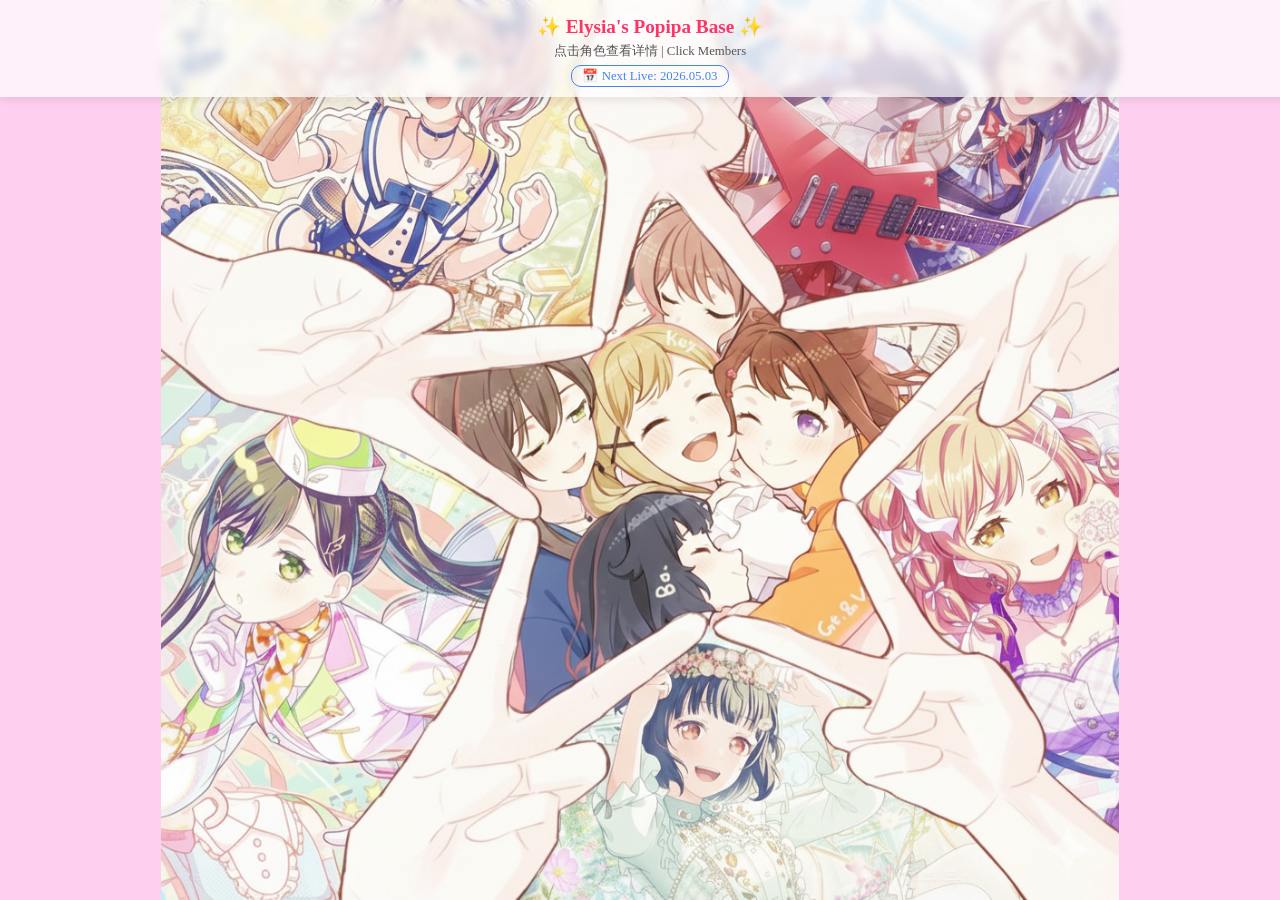
==== main.html @ 17145a81 "Update main.html" ====
<!DOCTYPE html>
<html lang="zh-CN">
<head>
    <meta charset="UTF-8">
    <meta name="viewport" content="width=device-width, initial-scale=1.0, maximum-scale=1.0, user-scalable=no">
    <title>Elysia's Popipa Space</title>
    <style>
        /* --- 基础样式 --- */
        body, html {
            margin: 0;
            padding: 0;
            width: 100%;
            height: 100%;
            overflow: hidden; /* 禁止滚动，像个App一样 */
            background-color: #fecfef; /* 粉色底色兜底 */
        }

        /* --- 核心容器：保持图片比例，居中显示 --- */
        .container {
            position: relative;
            width: 100%;
            height: 100vh;
            background-image: url('IMG_1841.png'); /* 你的大图 */
            background-size: contain; /* 完整显示图片 */
            background-position: center;
            background-repeat: no-repeat;
        }

        /* --- 隐形热区 (Hotspots) --- */
        /* 这些方块平时是透明的，点上去会有反应 */
        .hotspot {
            position: absolute;
            /* border: 2px solid red;  调试用，如果你找不到位置，把这行前面的注释去掉 */
            cursor: pointer;
            z-index: 10;
        }

        /* 简单的闪烁动画，提示哪里可以点 */
        .hotspot::after {
            content: '';
            display: block;
            width: 100%;
            height: 100%;
            background: radial-gradient(circle, rgba(255,255,255,0.4) 0%, rgba(255,255,255,0) 70%);
            opacity: 0;
            transition: opacity 0.3s;
            border-radius: 50%;
        }
        .hotspot:active::after { opacity: 1; }

        /* --- 角色位置定位 (百分比定位，适应iPad和手机) --- */
        
        /* 1. Saaya (左上) */
        .pos-saaya { top: 5%; left: 5%; width: 35%; height: 35%; }
        
        /* 2. Kasumi (右上) */
        .pos-kasumi { top: 5%; right: 5%; width: 35%; height: 35%; }
        
        /* 3. Tae (左下) */
        .pos-tae { bottom: 5%; left: 5%; width: 30%; height: 35%; }
        
        /* 4. Arisa (右下) */
        .pos-arisa { bottom: 5%; right: 5%; width: 30%; height: 35%; }
        
        /* 5. Rimi (正下中间) */
        .pos-rimi { bottom: 2%; left: 35%; width: 30%; height: 30%; }

        /* 6. Popipa 全员 (正中间的手势) */
        .pos-group { 
            top: 35%; left: 30%; 
            width: 40%; height: 30%; 
            border-radius: 50%; /* 中间是圆形的 */
        }

        /* --- 标题和日历入口 (放在顶部浮层) --- */
        .overlay-ui {
            position: absolute;
            top: 0;
            left: 0;
            width: 100%;
            padding: 10px;
            background: rgba(255, 255, 255, 0.7);
            backdrop-filter: blur(5px);
            text-align: center;
            z-index: 20;
            box-shadow: 0 2px 10px rgba(0,0,0,0.1);
        }
        .title { color: #ff3366; margin: 5px 0; font-size: 1.2em; }
        .subtitle { font-size: 0.8em; color: #555; }
        .calendar-link {
            display: inline-block;
            margin-top: 5px;
            font-size: 0.8em;
            color: #4285F4;
            text-decoration: none;
            border: 1px solid #4285F4;
            padding: 2px 10px;
            border-radius: 10px;
        }

        /* --- 弹窗样式 (保持不变) --- */
        .modal {
            display: none;
            position: fixed;
            top: 0; left: 0;
            width: 100%; height: 100%;
            background-color: rgba(0,0,0,0.8);
            z-index: 1000;
            justify-content: center;
            align-items: center;
            flex-direction: column;
            backdrop-filter: blur(5px);
        }
        .modal img {
            max-width: 90%;
            max-height: 70%;
            border-radius: 15px;
            box-shadow: 0 0 25px rgba(255,51,102,0.6);
            animation: popIn 0.4s cubic-bezier(0.175, 0.885, 0.32, 1.275);
        }
        .close-btn {
            margin-top: 20px;
            color: white;
            font-size: 16px;
            border: 1px solid rgba(255,255,255,0.5);
            padding: 8px 24px;
            border-radius: 20px;
            cursor: pointer;
            background: rgba(0,0,0,0.3);
        }
        @keyframes popIn {
            from { transform: scale(0.8); opacity: 0; }
            to { transform: scale(1); opacity: 1; }
        }
    </style>
</head>
<body>

    <div class="overlay-ui">
        <h1 class="title">✨ Elysia's Popipa Base ✨</h1>
        <div class="subtitle">点击角色查看详情 | Click Members</div>
        <a class="calendar-link" target="_blank" href="https://www.google.com/calendar/render?action=TEMPLATE&text=Poppin%27Party%C3%97Roselia+Joint+Live&dates=20260503T090000Z/20260503T120000Z&location=Ariake+Arena">
            📅 Next Live: 2026.05.03
        </a>
    </div>

    <div class="container">
        <div class="hotspot pos-saaya" onclick="showImage('IMG_4860.png')"></div>
        
        <div class="hotspot pos-kasumi" onclick="showImage('C9452D7DB246BDAC57629BE119C68DC7.png')"></div>
        
        <div class="hotspot pos-tae" onclick="showImage('IMG_1832.png')"></div>
        
        <div class="hotspot pos-arisa" onclick="showImage('033154D2B53E9963C1B4B8D3D8D7062F.png')"></div>
        
        <div class="hotspot pos-rimi" onclick="showImage('IMG_1834.png')"></div>

        <div class="hotspot pos-group" onclick="showImage('IMG_0611.png')"></div> 
    </div>

    <div id="imageModal" class="modal" onclick="closeModal()">
        <img id="modalImg" src="" alt="Member Image">
        <div class="close-btn">Close</div>
    </div>

    <script>
        function showImage(filename) {
            var modal = document.getElementById('imageModal');
            var img = document.getElementById('modalImg');
            img.src = filename; 
            modal.style.display = 'flex';
        }
        function closeModal() {
            document.getElementById('imageModal').style.display = 'none';
        }
    </script>

</body>
</html>
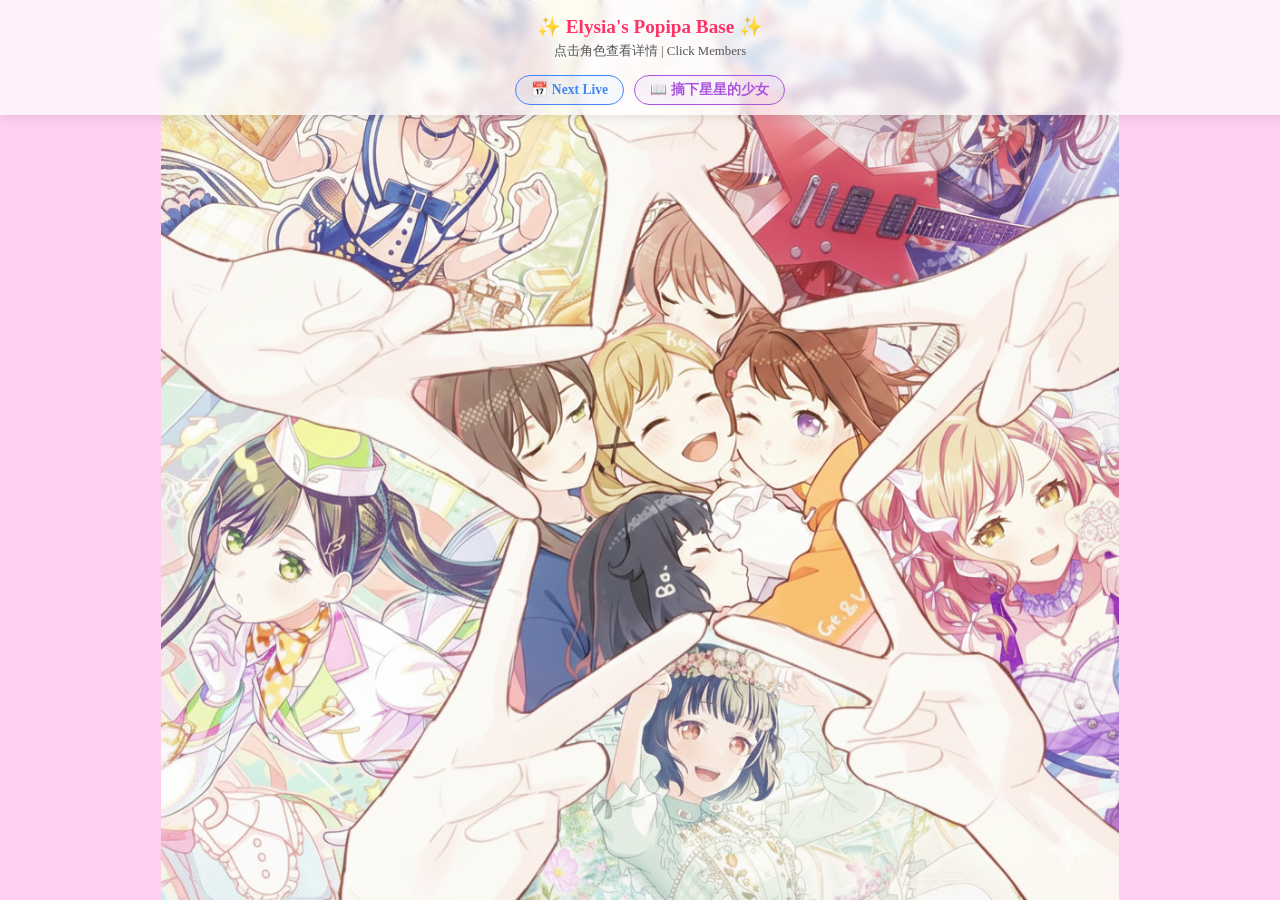
==== commit 5cf1fe01: "Update main.html" ====
--- a/main.html
+++ b/main.html
@@ -87,16 +87,34 @@
         }
         .title { color: #ff3366; margin: 5px 0; font-size: 1.2em; }
         .subtitle { font-size: 0.8em; color: #555; }
-        .calendar-link {
+               /* --- 通用按钮样式 (新) --- */
+        .ui-btn {
             display: inline-block;
-            margin-top: 5px;
-            font-size: 0.8em;
+            font-size: 0.85em;
+            text-decoration: none;
+            padding: 5px 15px;
+            border-radius: 20px;
+            transition: transform 0.2s, box-shadow 0.2s;
+            font-weight: bold;
+            margin-top: 5px; /* 增加一点顶部间距 */
+        }
+        
+        .ui-btn:active { transform: scale(0.95); }
+
+        /* 日历按钮：蓝色系 */
+        .calendar-btn {
             color: #4285F4;
-            text-decoration: none;
             border: 1px solid #4285F4;
-            padding: 2px 10px;
-            border-radius: 10px;
-        }
+            background: rgba(66, 133, 244, 0.05);
+        }
+
+        /* 故事按钮：有咲紫色系 */
+        .story-btn {
+            color: #aa55dd; 
+            border: 1px solid #aa55dd;
+            background: rgba(170, 85, 221, 0.05);
+        }
+
 
         /* --- 弹窗样式 (保持不变) --- */
         .modal {
@@ -136,13 +154,23 @@
 </head>
 <body>
 
-    <div class="overlay-ui">
+        <div class="overlay-ui">
         <h1 class="title">✨ Elysia's Popipa Base ✨</h1>
         <div class="subtitle">点击角色查看详情 | Click Members</div>
-        <a class="calendar-link" target="_blank" href="https://www.google.com/calendar/render?action=TEMPLATE&text=Poppin%27Party%C3%97Roselia+Joint+Live&dates=20260503T090000Z/20260503T120000Z&location=Ariake+Arena">
-            📅 Next Live: 2026.05.03
-        </a>
+        
+        <div style="margin-top: 10px; display: flex; justify-content: center; gap: 10px;">
+            
+            <a class="ui-btn calendar-btn" target="_blank" href="https://www.google.com/calendar/render?action=TEMPLATE&text=Poppin%27Party%C3%97Roselia+Joint+Live&dates=20260503T090000Z/20260503T120000Z&location=Ariake+Arena">
+                📅 Next Live
+            </a>
+
+            <a class="ui-btn story-btn" target="_blank" href="star-story.pdf.pdf">
+                📖 摘下星星的少女
+            </a>
+            
+        </div>
     </div>
+
 
     <div class="container">
         <div class="hotspot pos-saaya" onclick="showImage('IMG_4860.png')"></div>
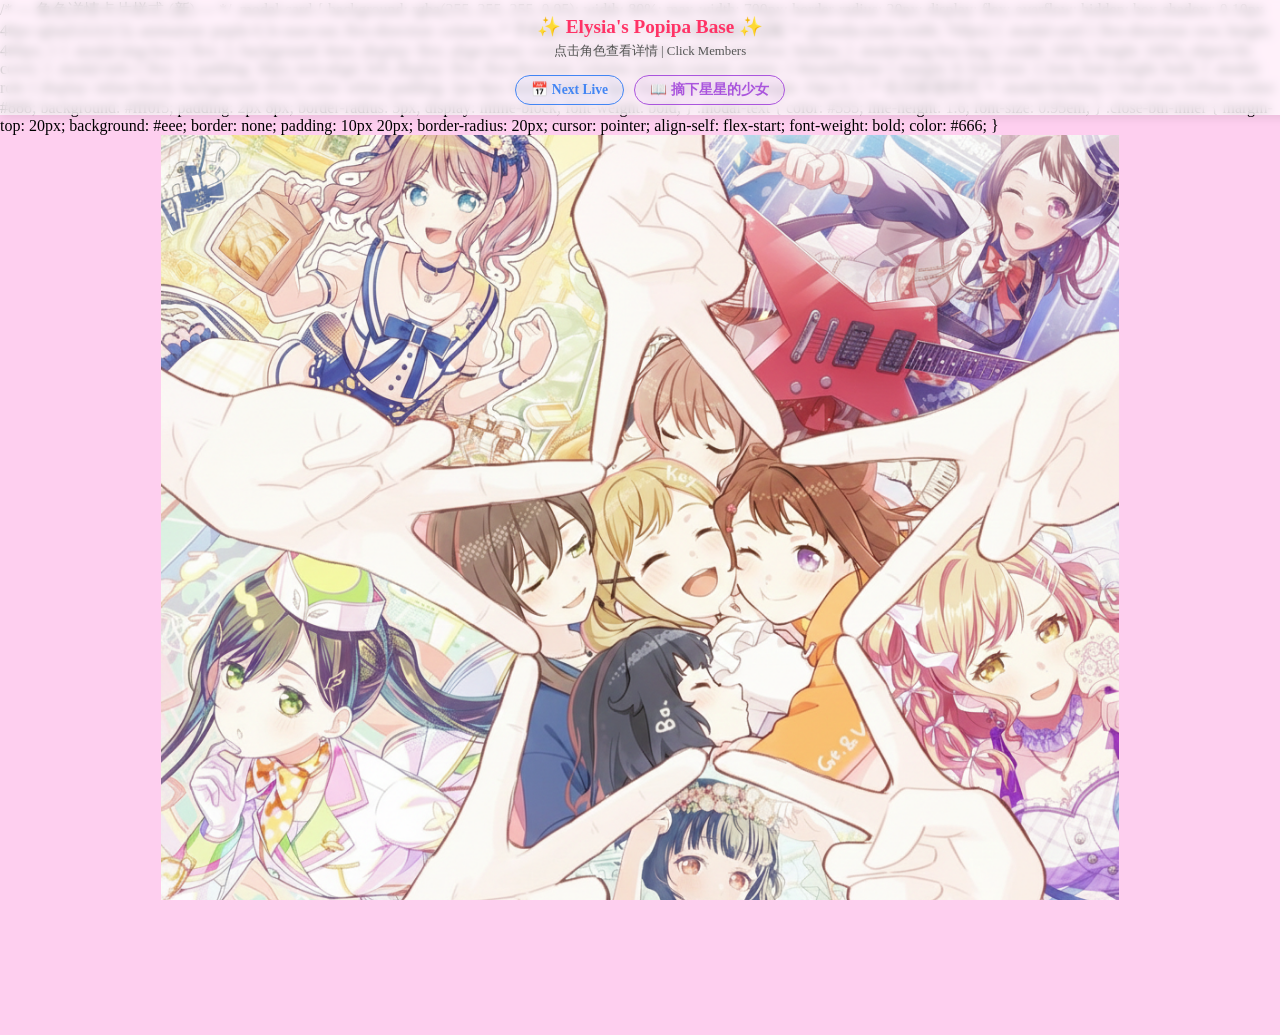
==== commit de719b82: "Update main.html" ====
--- a/main.html
+++ b/main.html
@@ -151,6 +151,96 @@
             to { transform: scale(1); opacity: 1; }
         }
     </style>
+            /* --- 角色详情卡片样式 (新) --- */
+        .modal-card {
+            background: rgba(255, 255, 255, 0.95);
+            width: 80%;
+            max-width: 700px;
+            border-radius: 20px;
+            display: flex;
+            overflow: hidden;
+            box-shadow: 0 10px 40px rgba(0,0,0,0.5);
+            animation: popIn 0.3s ease-out;
+            flex-direction: column; /* 手机默认竖排 */
+        }
+
+        /* iPad/电脑横排适配 */
+        @media (min-width: 768px) {
+            .modal-card {
+                flex-direction: row;
+                height: 400px;
+            }
+        }
+
+        .modal-img-box {
+            flex: 1;
+            background: #eee;
+            display: flex;
+            align-items: center;
+            justify-content: center;
+            overflow: hidden;
+        }
+
+        .modal-img-box img {
+            width: 100%;
+            height: 100%;
+            object-fit: cover;
+        }
+
+        .modal-info {
+            flex: 1;
+            padding: 30px;
+            text-align: left;
+            display: flex;
+            flex-direction: column;
+            justify-content: center;
+        }
+
+        #modalName {
+            margin: 0;
+            font-size: 1.5em;
+            font-weight: bold;
+        }
+
+        .modal-role {
+            display: inline-block;
+            background: #333;
+            color: white;
+            padding: 2px 8px;
+            border-radius: 5px;
+            font-size: 0.8em;
+            margin: 10px 0;
+        }
+
+        /* 生日标签样式 */
+        .modal-birthday {
+            font-size: 0.85em;
+            color: #888;
+            background: #fff0f5;
+            padding: 2px 8px;
+            border-radius: 5px;
+            display: inline-block;
+            font-weight: bold;
+        }
+
+        .modal-text {
+            color: #555;
+            line-height: 1.6;
+            font-size: 0.95em;
+        }
+
+        .close-btn-inner {
+            margin-top: 20px;
+            background: #eee;
+            border: none;
+            padding: 10px 20px;
+            border-radius: 20px;
+            cursor: pointer;
+            align-self: flex-start;
+            font-weight: bold;
+            color: #666;
+        }
+
 </head>
 <body>
 
@@ -186,21 +276,123 @@
         <div class="hotspot pos-group" onclick="showImage('IMG_0611.png')"></div> 
     </div>
 
-    <div id="imageModal" class="modal" onclick="closeModal()">
-        <img id="modalImg" src="" alt="Member Image">
-        <div class="close-btn">Close</div>
+        <div id="imageModal" class="modal" onclick="closeModal()">
+        <div class="modal-card" onclick="event.stopPropagation()">
+            
+            <div class="modal-img-box">
+                <img id="modalImg" src="" alt="Member">
+            </div>
+
+            <div class="modal-info">
+                <h2 id="modalName">角色名字</h2>
+                
+                <div style="display: flex; gap: 10px; align-items: center;">
+                    <div id="modalRole" class="modal-role">Role</div>
+                    <div id="modalBirthday" class="modal-birthday">🎂 Birthday</div>
+                </div>
+                
+                <p id="modalIntro" class="modal-text">这里是介绍文案...</p>
+                
+                <button class="close-btn-inner" onclick="closeModal()">Close</button>
+            </div>
+
+        </div>
     </div>
 
-    <script>
-        function showImage(filename) {
-            var modal = document.getElementById('imageModal');
-            var img = document.getElementById('modalImg');
-            img.src = filename; 
+        <script>
+        // --- 角色档案库 (增加了 birthday 字段) ---
+        const memberData = {
+            'kasumi': {
+                name: '户山 香澄 (Toyama Kasumi)',
+                role: 'Gt. & Vo.',
+                birthday: '7月14日', // 生日在这里！
+                color: '#ff3366',
+                img: 'IMG_0672.jpeg', 
+                intro: 'Poppin\'Party 的队长兼主唱。在那次仰望星空后，一直在寻找那一闪一闪心动的感觉 (Kirakira Dokidoki)。'
+            },
+            'tae': {
+                name: '花园 多惠 (Hanazono Tae)',
+                role: 'Gt.',
+                birthday: '12月4日',
+                color: '#0077dd',
+                img: 'IMG_1832.png', 
+                intro: '天然呆的吉他手，技术超群。非常喜欢兔子（养了20多只！）。经常会说出一些让大家摸不着头脑的有趣发言。'
+            },
+            'rimi': {
+                name: '牛込 里美 (Ushigome Rimi)',
+                role: 'Ba.',
+                birthday: '3月23日',
+                color: '#ff88bb',
+                img: 'IMG_1834.png',
+                intro: '有些害羞的贝斯手，最喜欢巧克力螺旋面包。虽然胆小，但在保护大家和乐队时会变得非常坚强。'
+            },
+            'saaya': {
+                name: '山吹 沙绫 (Yamabuki Saaya)',
+                role: 'Dr.',
+                birthday: '5月19日',
+                color: '#ffaa00',
+                img: 'IMG_1084.jpeg',
+                intro: '温柔可靠的鼓手，像大姐姐一样照顾着大家。家里经营着好吃的“山吹烘焙坊”。'
+            },
+            'arisa': {
+                name: '市谷 有咲 (Ichigaya Arisa)',
+                role: 'Key.',
+                birthday: '10月27日',
+                color: '#aa55dd',
+                img: '033154D2B53E9963C1B4B8D3D8D7062F.png', 
+                intro: '嘴硬心软的键盘手，典型的傲娇。虽然嘴上嫌弃香澄，但其实比谁都珍惜 Poppin\'Party。盆栽狂热爱好者。'
+            },
+            'group': {
+                name: 'Poppin\'Party',
+                role: 'Girls Band',
+                birthday: '结成日：2月26日', // 全员图我们可以写结成日或者不写
+                color: '#ff3366',
+                img: 'background.jpg',
+                intro: '为了寻找“星之鼓动”而聚集在一起的五人少女乐队！'
+            }
+        };
+
+        // --- 升级后的显示函数 ---
+        function showMember(id) {
+            const data = memberData[id];
+            const modal = document.getElementById('imageModal');
+            
+            // 填充内容
+            document.getElementById('modalImg').src = data.img;
+            document.getElementById('modalName').innerText = data.name;
+            document.getElementById('modalName').style.color = data.color; 
+            
+            document.getElementById('modalRole').innerText = data.role;
+            
+            // 新增：填充生日！
+            document.getElementById('modalBirthday').innerText = '🎂 ' + data.birthday;
+            
+            document.getElementById('modalIntro').innerText = data.intro;
+            
+            // 显示弹窗
             modal.style.display = 'flex';
         }
+        
         function closeModal() {
             document.getElementById('imageModal').style.display = 'none';
         }
+        
+        // 别忘了把之前的 toggleMusic 函数也保留在这里哦！
+        function toggleMusic() {
+            var audio = document.getElementById('bgm');
+            var btn = document.querySelector('.music-control');
+            if (audio.paused) {
+                audio.play();
+                btn.classList.add('playing');
+            } else {
+                audio.pause();
+                btn.classList.remove('playing');
+            }
+        }
+    </script>
+
+    
+    
     </script>
 
 </body>
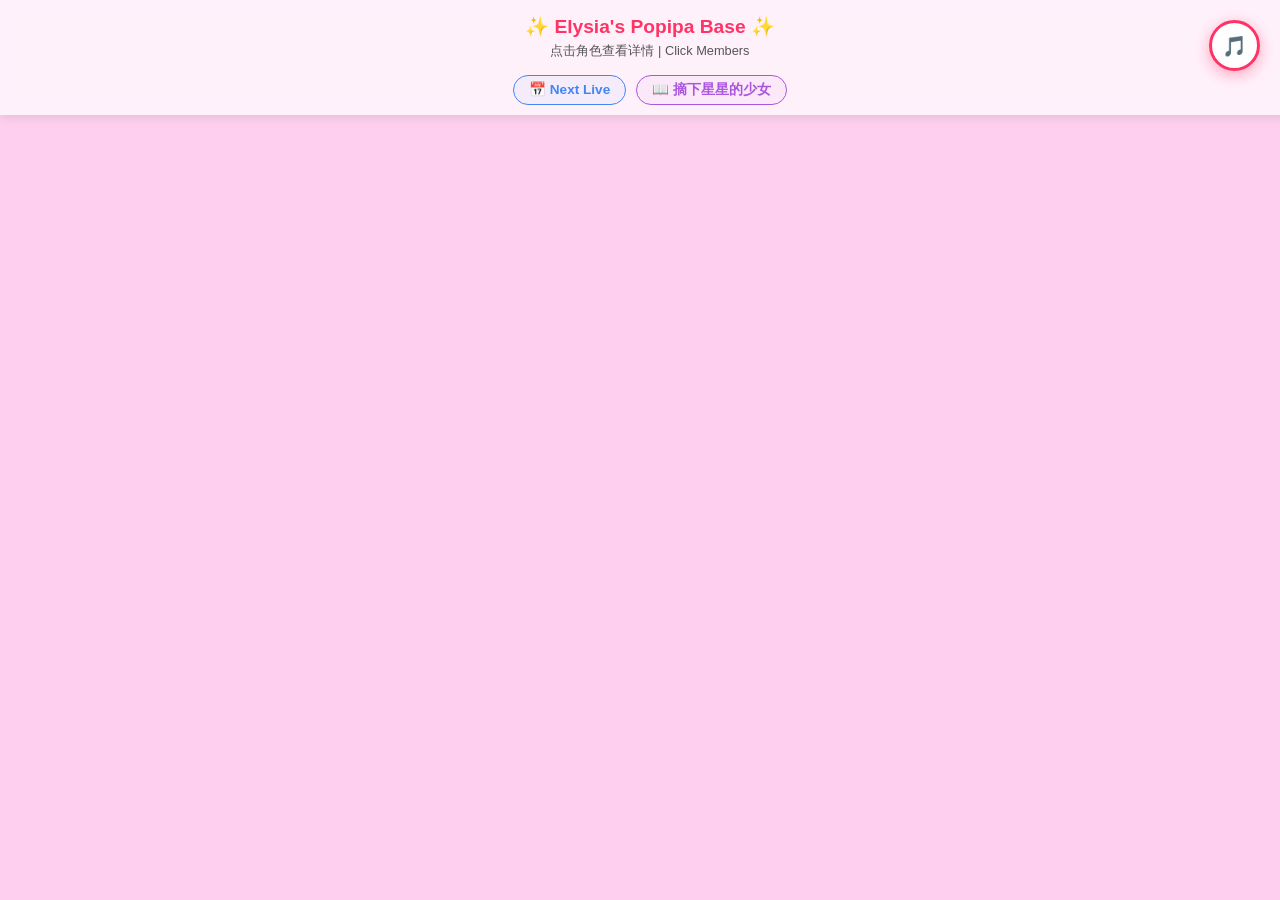
==== commit 8a437066: "Update main.html" ====
--- a/main.html
+++ b/main.html
@@ -11,31 +11,31 @@
             padding: 0;
             width: 100%;
             height: 100%;
-            overflow: hidden; /* 禁止滚动，像个App一样 */
-            background-color: #fecfef; /* 粉色底色兜底 */
-        }
-
-        /* --- 核心容器：保持图片比例，居中显示 --- */
+            overflow: hidden; /* 禁止滚动 */
+            background-color: #fecfef; /* 粉色底色 */
+            font-family: -apple-system, sans-serif;
+        }
+
+        /* --- 核心容器：背景图 --- */
         .container {
             position: relative;
             width: 100%;
             height: 100vh;
-            background-image: url('IMG_1841.png'); /* 你的大图 */
-            background-size: contain; /* 完整显示图片 */
+            background-image: url('background.jpg'); /* 你的大图 */
+            background-size: contain; 
             background-position: center;
             background-repeat: no-repeat;
         }
 
         /* --- 隐形热区 (Hotspots) --- */
-        /* 这些方块平时是透明的，点上去会有反应 */
         .hotspot {
             position: absolute;
-            /* border: 2px solid red;  调试用，如果你找不到位置，把这行前面的注释去掉 */
+            /* border: 2px solid red; 调试用 */
             cursor: pointer;
             z-index: 10;
         }
 
-        /* 简单的闪烁动画，提示哪里可以点 */
+        /* 热区闪烁提示 */
         .hotspot::after {
             content: '';
             display: block;
@@ -48,36 +48,18 @@
         }
         .hotspot:active::after { opacity: 1; }
 
-        /* --- 角色位置定位 (百分比定位，适应iPad和手机) --- */
-        
-        /* 1. Saaya (左上) */
+        /* --- 角色位置 (百分比定位) --- */
         .pos-saaya { top: 5%; left: 5%; width: 35%; height: 35%; }
-        
-        /* 2. Kasumi (右上) */
         .pos-kasumi { top: 5%; right: 5%; width: 35%; height: 35%; }
-        
-        /* 3. Tae (左下) */
         .pos-tae { bottom: 5%; left: 5%; width: 30%; height: 35%; }
-        
-        /* 4. Arisa (右下) */
         .pos-arisa { bottom: 5%; right: 5%; width: 30%; height: 35%; }
-        
-        /* 5. Rimi (正下中间) */
         .pos-rimi { bottom: 2%; left: 35%; width: 30%; height: 30%; }
-
-        /* 6. Popipa 全员 (正中间的手势) */
-        .pos-group { 
-            top: 35%; left: 30%; 
-            width: 40%; height: 30%; 
-            border-radius: 50%; /* 中间是圆形的 */
-        }
-
-        /* --- 标题和日历入口 (放在顶部浮层) --- */
+        .pos-group { top: 35%; left: 30%; width: 40%; height: 30%; border-radius: 50%; }
+
+        /* --- 顶部 UI 条 --- */
         .overlay-ui {
             position: absolute;
-            top: 0;
-            left: 0;
-            width: 100%;
+            top: 0; left: 0; width: 100%;
             padding: 10px;
             background: rgba(255, 255, 255, 0.7);
             backdrop-filter: blur(5px);
@@ -87,7 +69,8 @@
         }
         .title { color: #ff3366; margin: 5px 0; font-size: 1.2em; }
         .subtitle { font-size: 0.8em; color: #555; }
-               /* --- 通用按钮样式 (新) --- */
+
+        /* --- 顶部按钮样式 --- */
         .ui-btn {
             display: inline-block;
             font-size: 0.85em;
@@ -96,218 +79,159 @@
             border-radius: 20px;
             transition: transform 0.2s, box-shadow 0.2s;
             font-weight: bold;
-            margin-top: 5px; /* 增加一点顶部间距 */
-        }
-        
+            margin-top: 5px;
+        }
         .ui-btn:active { transform: scale(0.95); }
 
-        /* 日历按钮：蓝色系 */
         .calendar-btn {
-            color: #4285F4;
-            border: 1px solid #4285F4;
+            color: #4285F4; border: 1px solid #4285F4;
             background: rgba(66, 133, 244, 0.05);
         }
-
-        /* 故事按钮：有咲紫色系 */
         .story-btn {
-            color: #aa55dd; 
-            border: 1px solid #aa55dd;
+            color: #aa55dd; border: 1px solid #aa55dd;
             background: rgba(170, 85, 221, 0.05);
         }
 
-
-        /* --- 弹窗样式 (保持不变) --- */
+        /* --- 悬浮音乐按钮 --- */
+        .music-control {
+            position: fixed; top: 20px; right: 20px;
+            width: 45px; height: 45px;
+            background: rgba(255, 255, 255, 0.9);
+            border-radius: 50%;
+            border: 3px solid #ff3366;
+            display: flex; justify-content: center; align-items: center;
+            z-index: 100; cursor: pointer;
+            box-shadow: 0 4px 15px rgba(255, 51, 102, 0.4);
+            font-size: 20px;
+            animation: spin 3s linear infinite;
+            animation-play-state: paused; 
+            transition: transform 0.2s;
+        }
+        .music-control:active { transform: scale(0.9); }
+        .music-control.playing {
+            animation-play-state: running;
+            background: #ff3366; color: white;
+        }
+        @keyframes spin { 100% { transform: rotate(360deg); } }
+
+        /* --- 弹窗样式 (核心部分) --- */
         .modal {
-            display: none;
-            position: fixed;
-            top: 0; left: 0;
-            width: 100%; height: 100%;
+            display: none; /* 默认隐藏 */
+            position: fixed; top: 0; left: 0; width: 100%; height: 100%;
             background-color: rgba(0,0,0,0.8);
             z-index: 1000;
-            justify-content: center;
-            align-items: center;
-            flex-direction: column;
+            justify-content: center; align-items: center;
             backdrop-filter: blur(5px);
         }
-        .modal img {
-            max-width: 90%;
-            max-height: 70%;
-            border-radius: 15px;
-            box-shadow: 0 0 25px rgba(255,51,102,0.6);
-            animation: popIn 0.4s cubic-bezier(0.175, 0.885, 0.32, 1.275);
-        }
-        .close-btn {
-            margin-top: 20px;
-            color: white;
-            font-size: 16px;
-            border: 1px solid rgba(255,255,255,0.5);
-            padding: 8px 24px;
+
+        /* 角色卡片 */
+        .modal-card {
+            background: rgba(255, 255, 255, 0.95);
+            width: 80%; max-width: 700px;
             border-radius: 20px;
-            cursor: pointer;
-            background: rgba(0,0,0,0.3);
+            display: flex; overflow: hidden;
+            box-shadow: 0 10px 40px rgba(0,0,0,0.5);
+            animation: popIn 0.3s ease-out;
+            flex-direction: column; /* 手机默认竖排 */
+        }
+        /* iPad/电脑横排适配 */
+        @media (min-width: 768px) {
+            .modal-card { flex-direction: row; height: 400px; }
+        }
+
+        .modal-img-box {
+            flex: 1; background: #eee;
+            display: flex; align-items: center; justify-content: center;
+            overflow: hidden;
+        }
+        .modal-img-box img { width: 100%; height: 100%; object-fit: cover; }
+
+        .modal-info {
+            flex: 1; padding: 30px;
+            text-align: left;
+            display: flex; flex-direction: column; justify-content: center;
+        }
+
+        #modalName { margin: 0; font-size: 1.5em; font-weight: bold; }
+        
+        .modal-role {
+            display: inline-block; background: #333; color: white;
+            padding: 2px 8px; border-radius: 5px; font-size: 0.8em; margin: 10px 0;
+        }
+        .modal-birthday {
+            font-size: 0.85em; color: #888; background: #fff0f5;
+            padding: 2px 8px; border-radius: 5px;
+            display: inline-block; font-weight: bold;
+        }
+        .modal-text { color: #555; line-height: 1.6; font-size: 0.95em; }
+
+        .close-btn-inner {
+            margin-top: 20px; background: #eee; border: none;
+            padding: 10px 20px; border-radius: 20px;
+            cursor: pointer; align-self: flex-start;
+            font-weight: bold; color: #666;
         }
         @keyframes popIn {
             from { transform: scale(0.8); opacity: 0; }
             to { transform: scale(1); opacity: 1; }
         }
     </style>
-            /* --- 角色详情卡片样式 (新) --- */
-        .modal-card {
-            background: rgba(255, 255, 255, 0.95);
-            width: 80%;
-            max-width: 700px;
-            border-radius: 20px;
-            display: flex;
-            overflow: hidden;
-            box-shadow: 0 10px 40px rgba(0,0,0,0.5);
-            animation: popIn 0.3s ease-out;
-            flex-direction: column; /* 手机默认竖排 */
-        }
-
-        /* iPad/电脑横排适配 */
-        @media (min-width: 768px) {
-            .modal-card {
-                flex-direction: row;
-                height: 400px;
-            }
-        }
-
-        .modal-img-box {
-            flex: 1;
-            background: #eee;
-            display: flex;
-            align-items: center;
-            justify-content: center;
-            overflow: hidden;
-        }
-
-        .modal-img-box img {
-            width: 100%;
-            height: 100%;
-            object-fit: cover;
-        }
-
-        .modal-info {
-            flex: 1;
-            padding: 30px;
-            text-align: left;
-            display: flex;
-            flex-direction: column;
-            justify-content: center;
-        }
-
-        #modalName {
-            margin: 0;
-            font-size: 1.5em;
-            font-weight: bold;
-        }
-
-        .modal-role {
-            display: inline-block;
-            background: #333;
-            color: white;
-            padding: 2px 8px;
-            border-radius: 5px;
-            font-size: 0.8em;
-            margin: 10px 0;
-        }
-
-        /* 生日标签样式 */
-        .modal-birthday {
-            font-size: 0.85em;
-            color: #888;
-            background: #fff0f5;
-            padding: 2px 8px;
-            border-radius: 5px;
-            display: inline-block;
-            font-weight: bold;
-        }
-
-        .modal-text {
-            color: #555;
-            line-height: 1.6;
-            font-size: 0.95em;
-        }
-
-        .close-btn-inner {
-            margin-top: 20px;
-            background: #eee;
-            border: none;
-            padding: 10px 20px;
-            border-radius: 20px;
-            cursor: pointer;
-            align-self: flex-start;
-            font-weight: bold;
-            color: #666;
-        }
-
 </head>
 <body>
 
-        <div class="overlay-ui">
+    <audio id="bgm" loop>
+        <source src="kizuna.mp3" type="audio/mpeg">
+    </audio>
+    <div class="music-control" onclick="toggleMusic()">🎵</div>
+
+    <div class="overlay-ui">
         <h1 class="title">✨ Elysia's Popipa Base ✨</h1>
         <div class="subtitle">点击角色查看详情 | Click Members</div>
-        
         <div style="margin-top: 10px; display: flex; justify-content: center; gap: 10px;">
-            
             <a class="ui-btn calendar-btn" target="_blank" href="https://www.google.com/calendar/render?action=TEMPLATE&text=Poppin%27Party%C3%97Roselia+Joint+Live&dates=20260503T090000Z/20260503T120000Z&location=Ariake+Arena">
                 📅 Next Live
             </a>
-
-            <a class="ui-btn story-btn" target="_blank" href="star-story.pdf.pdf">
+            <a class="ui-btn story-btn" target="_blank" href="star-story.pdf">
                 📖 摘下星星的少女
             </a>
-            
         </div>
     </div>
 
-
     <div class="container">
-        <div class="hotspot pos-saaya" onclick="showImage('IMG_4860.png')"></div>
-        
-        <div class="hotspot pos-kasumi" onclick="showImage('C9452D7DB246BDAC57629BE119C68DC7.png')"></div>
-        
-        <div class="hotspot pos-tae" onclick="showImage('IMG_1832.png')"></div>
-        
-        <div class="hotspot pos-arisa" onclick="showImage('033154D2B53E9963C1B4B8D3D8D7062F.png')"></div>
-        
-        <div class="hotspot pos-rimi" onclick="showImage('IMG_1834.png')"></div>
-
-        <div class="hotspot pos-group" onclick="showImage('IMG_0611.png')"></div> 
+        <div class="hotspot pos-saaya"  onclick="showMember('saaya')"></div>
+        <div class="hotspot pos-kasumi" onclick="showMember('kasumi')"></div>
+        <div class="hotspot pos-tae"    onclick="showMember('tae')"></div>
+        <div class="hotspot pos-arisa"  onclick="showMember('arisa')"></div>
+        <div class="hotspot pos-rimi"   onclick="showMember('rimi')"></div>
+        <div class="hotspot pos-group"  onclick="showMember('group')"></div>
     </div>
 
-        <div id="imageModal" class="modal" onclick="closeModal()">
+    <div id="imageModal" class="modal" onclick="closeModal()">
         <div class="modal-card" onclick="event.stopPropagation()">
-            
             <div class="modal-img-box">
                 <img id="modalImg" src="" alt="Member">
             </div>
-
             <div class="modal-info">
                 <h2 id="modalName">角色名字</h2>
-                
                 <div style="display: flex; gap: 10px; align-items: center;">
                     <div id="modalRole" class="modal-role">Role</div>
                     <div id="modalBirthday" class="modal-birthday">🎂 Birthday</div>
                 </div>
-                
-                <p id="modalIntro" class="modal-text">这里是介绍文案...</p>
-                
+                <p id="modalIntro" class="modal-text">介绍...</p>
                 <button class="close-btn-inner" onclick="closeModal()">Close</button>
             </div>
-
         </div>
     </div>
 
-        <script>
-        // --- 角色档案库 (增加了 birthday 字段) ---
+    <script>
+        // --- 角色档案库 ---
         const memberData = {
             'kasumi': {
                 name: '户山 香澄 (Toyama Kasumi)',
                 role: 'Gt. & Vo.',
-                birthday: '7月14日', // 生日在这里！
+                birthday: '7月14日',
                 color: '#ff3366',
-                img: 'IMG_0672.jpeg', 
+                img: 'IMG_0672.jpeg', // 请确保文件名正确
                 intro: 'Poppin\'Party 的队长兼主唱。在那次仰望星空后，一直在寻找那一闪一闪心动的感觉 (Kirakira Dokidoki)。'
             },
             'tae': {
@@ -340,44 +264,37 @@
                 birthday: '10月27日',
                 color: '#aa55dd',
                 img: '033154D2B53E9963C1B4B8D3D8D7062F.png', 
-                intro: '嘴硬心软的键盘手，典型的傲娇。虽然嘴上嫌弃香澄，但其实比谁都珍惜 Poppin\'Party。盆栽狂热爱好者。'
+                intro: '嘴硬心软的键盘手，典型的傲娇。虽然嘴上嫌弃香澄，但其实比谁都珍惜 Poppin\'Party。'
             },
             'group': {
                 name: 'Poppin\'Party',
                 role: 'Girls Band',
-                birthday: '结成日：2月26日', // 全员图我们可以写结成日或者不写
+                birthday: '2月26日',
                 color: '#ff3366',
                 img: 'background.jpg',
                 intro: '为了寻找“星之鼓动”而聚集在一起的五人少女乐队！'
             }
         };
 
-        // --- 升级后的显示函数 ---
+        // --- 逻辑函数 ---
         function showMember(id) {
             const data = memberData[id];
             const modal = document.getElementById('imageModal');
             
-            // 填充内容
             document.getElementById('modalImg').src = data.img;
             document.getElementById('modalName').innerText = data.name;
-            document.getElementById('modalName').style.color = data.color; 
-            
+            document.getElementById('modalName').style.color = data.color;
             document.getElementById('modalRole').innerText = data.role;
-            
-            // 新增：填充生日！
             document.getElementById('modalBirthday').innerText = '🎂 ' + data.birthday;
-            
             document.getElementById('modalIntro').innerText = data.intro;
             
-            // 显示弹窗
             modal.style.display = 'flex';
         }
-        
+
         function closeModal() {
             document.getElementById('imageModal').style.display = 'none';
         }
-        
-        // 别忘了把之前的 toggleMusic 函数也保留在这里哦！
+
         function toggleMusic() {
             var audio = document.getElementById('bgm');
             var btn = document.querySelector('.music-control');
@@ -391,9 +308,5 @@
         }
     </script>
 
-    
-    
-    </script>
-
 </body>
 </html>
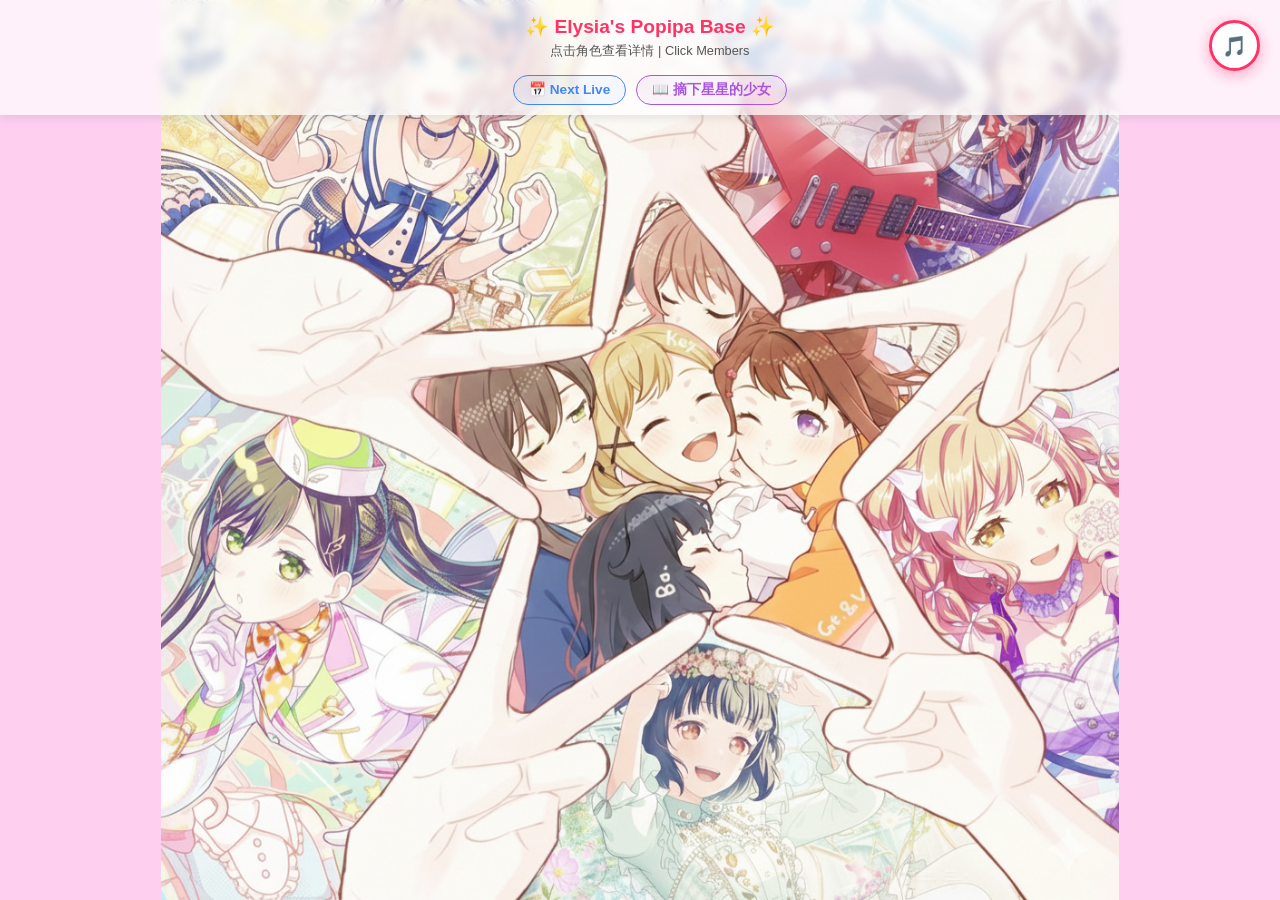
==== commit cd7901c4: "Change background image to IMG_1841.png" ====
--- a/main.html
+++ b/main.html
@@ -21,7 +21,7 @@
             position: relative;
             width: 100%;
             height: 100vh;
-            background-image: url('background.jpg'); /* 你的大图 */
+            background-image: url('IMG_1841.png'); /* 你的大图 */
             background-size: contain; 
             background-position: center;
             background-repeat: no-repeat;
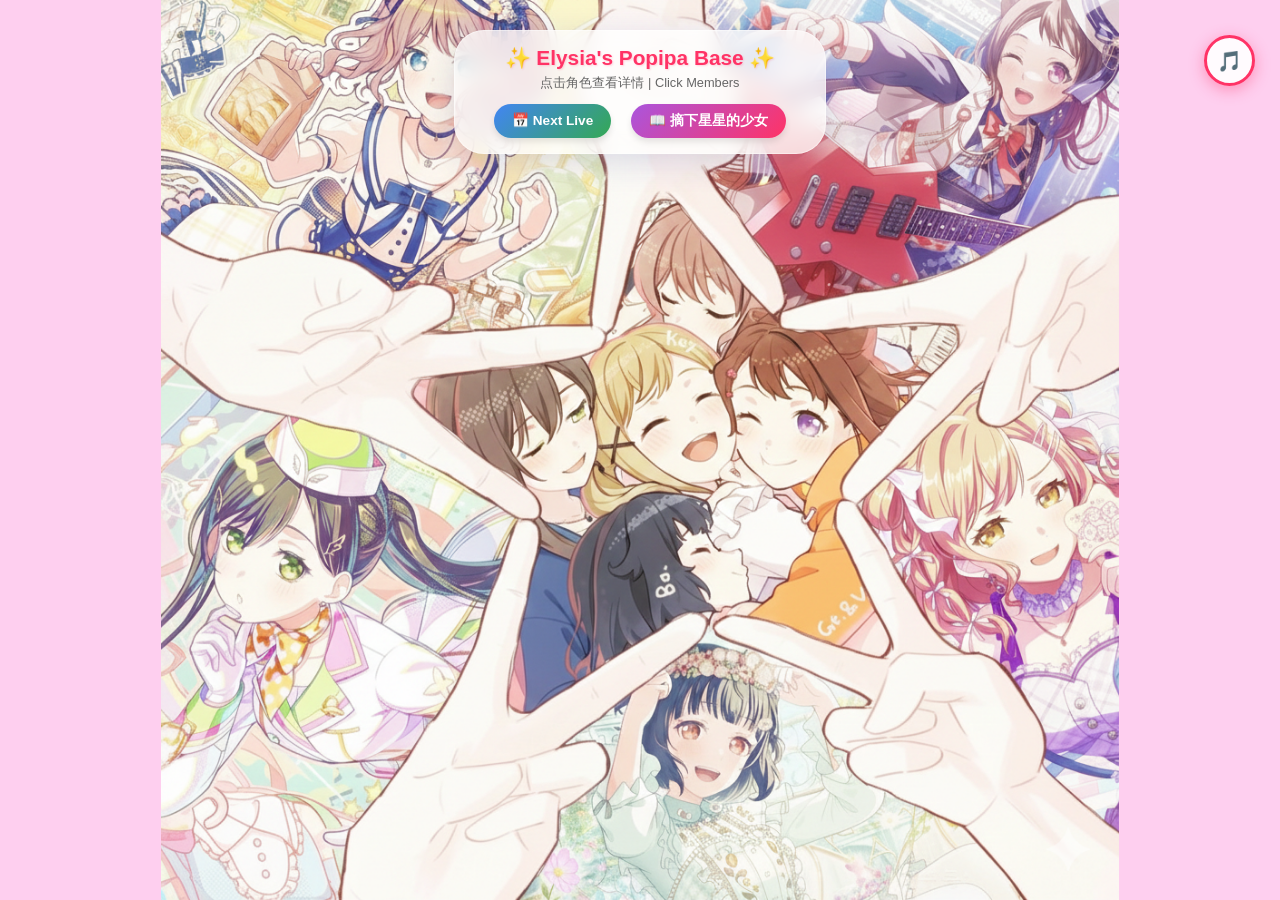
==== commit 93a8d81a: "Update main.html" ====
--- a/main.html
+++ b/main.html
@@ -11,9 +11,9 @@
             padding: 0;
             width: 100%;
             height: 100%;
-            overflow: hidden; /* 禁止滚动 */
-            background-color: #fecfef; /* 粉色底色 */
-            font-family: -apple-system, sans-serif;
+            overflow: hidden;
+            background-color: #fecfef;
+            font-family: -apple-system, "Helvetica Neue", Helvetica, Arial, sans-serif;
         }
 
         /* --- 核心容器：背景图 --- */
@@ -21,7 +21,8 @@
             position: relative;
             width: 100%;
             height: 100vh;
-            background-image: url('IMG_1841.png'); /* 你的大图 */
+            /* ✅ 这里的名字已经帮你改好了 */
+            background-image: url('IMG_1841.png'); 
             background-size: contain; 
             background-position: center;
             background-repeat: no-repeat;
@@ -30,21 +31,13 @@
         /* --- 隐形热区 (Hotspots) --- */
         .hotspot {
             position: absolute;
-            /* border: 2px solid red; 调试用 */
             cursor: pointer;
             z-index: 10;
         }
-
-        /* 热区闪烁提示 */
         .hotspot::after {
-            content: '';
-            display: block;
-            width: 100%;
-            height: 100%;
+            content: ''; display: block; width: 100%; height: 100%;
             background: radial-gradient(circle, rgba(255,255,255,0.4) 0%, rgba(255,255,255,0) 70%);
-            opacity: 0;
-            transition: opacity 0.3s;
-            border-radius: 50%;
+            opacity: 0; transition: opacity 0.3s; border-radius: 50%;
         }
         .hotspot:active::after { opacity: 1; }
 
@@ -56,144 +49,152 @@
         .pos-rimi { bottom: 2%; left: 35%; width: 30%; height: 30%; }
         .pos-group { top: 35%; left: 30%; width: 40%; height: 30%; border-radius: 50%; }
 
-        /* --- 顶部 UI 条 --- */
+        /* --- 顶部 UI (水晶浮岛风格) --- */
         .overlay-ui {
             position: absolute;
-            top: 0; left: 0; width: 100%;
-            padding: 10px;
-            background: rgba(255, 255, 255, 0.7);
-            backdrop-filter: blur(5px);
-            text-align: center;
-            z-index: 20;
-            box-shadow: 0 2px 10px rgba(0,0,0,0.1);
-        }
-        .title { color: #ff3366; margin: 5px 0; font-size: 1.2em; }
-        .subtitle { font-size: 0.8em; color: #555; }
-
-        /* --- 顶部按钮样式 --- */
+            top: 30px; left: 50%; transform: translateX(-50%);
+            width: auto; min-width: 320px;
+            padding: 15px 25px;
+            background: rgba(255, 255, 255, 0.75);
+            backdrop-filter: blur(10px); -webkit-backdrop-filter: blur(10px);
+            text-align: center; z-index: 20;
+            border-radius: 30px;
+            box-shadow: 0 8px 32px rgba(31, 38, 135, 0.15);
+            border: 1px solid rgba(255, 255, 255, 0.4);
+        }
+        .title { color: #ff3366; margin: 0 0 5px 0; font-size: 1.3em; text-shadow: 1px 1px 2px rgba(255, 51, 102, 0.2); }
+        .subtitle { font-size: 0.8em; color: #666; margin-bottom: 12px; }
+
+        /* --- 顶部按钮 --- */
         .ui-btn {
-            display: inline-block;
-            font-size: 0.85em;
-            text-decoration: none;
-            padding: 5px 15px;
-            border-radius: 20px;
-            transition: transform 0.2s, box-shadow 0.2s;
-            font-weight: bold;
-            margin-top: 5px;
+            display: inline-block; font-size: 0.85em; text-decoration: none;
+            padding: 8px 18px; border-radius: 25px;
+            transition: all 0.3s ease; font-weight: bold; margin: 0 5px;
+            box-shadow: 0 4px 6px rgba(0,0,0,0.1);
         }
         .ui-btn:active { transform: scale(0.95); }
-
-        .calendar-btn {
-            color: #4285F4; border: 1px solid #4285F4;
-            background: rgba(66, 133, 244, 0.05);
-        }
-        .story-btn {
-            color: #aa55dd; border: 1px solid #aa55dd;
-            background: rgba(170, 85, 221, 0.05);
-        }
-
-        /* --- 悬浮音乐按钮 --- */
+        .ui-btn:hover { transform: translateY(-2px); }
+        .calendar-btn { color: white; background: linear-gradient(135deg, #4285F4, #34A853); }
+        .story-btn { color: white; background: linear-gradient(135deg, #aa55dd, #ff3366); }
+
+        /* --- 音乐按钮 --- */
         .music-control {
-            position: fixed; top: 20px; right: 20px;
+            position: fixed; top: 35px; right: 25px;
             width: 45px; height: 45px;
             background: rgba(255, 255, 255, 0.9);
-            border-radius: 50%;
-            border: 3px solid #ff3366;
+            border-radius: 50%; border: 3px solid #ff3366;
             display: flex; justify-content: center; align-items: center;
             z-index: 100; cursor: pointer;
             box-shadow: 0 4px 15px rgba(255, 51, 102, 0.4);
             font-size: 20px;
-            animation: spin 3s linear infinite;
-            animation-play-state: paused; 
-            transition: transform 0.2s;
-        }
-        .music-control:active { transform: scale(0.9); }
-        .music-control.playing {
-            animation-play-state: running;
-            background: #ff3366; color: white;
-        }
+            animation: spin 3s linear infinite; animation-play-state: paused; transition: transform 0.2s;
+        }
+        .music-control.playing { animation-play-state: running; background: #ff3366; color: white; }
         @keyframes spin { 100% { transform: rotate(360deg); } }
 
-        /* --- 弹窗样式 (核心部分) --- */
+        /* --- 弹窗基础样式 --- */
         .modal {
-            display: none; /* 默认隐藏 */
-            position: fixed; top: 0; left: 0; width: 100%; height: 100%;
-            background-color: rgba(0,0,0,0.8);
+            display: none; position: fixed; top: 0; left: 0; width: 100%; height: 100%;
+            background-color: rgba(0,0,0,0.6); /* 背景稍微暗一点，突出卡片 */
             z-index: 1000;
             justify-content: center; align-items: center;
-            backdrop-filter: blur(5px);
-        }
-
-        /* 角色卡片 */
-        .modal-card {
+            backdrop-filter: blur(8px);
+        }
+
+        /* --- 叠叠乐核心容器 --- */
+        .stack-container {
+            position: relative;
+            width: 90%;
+            max-width: 800px;
+            height: 60vh; /* 容器高度 */
+            min-height: 400px;
+        }
+
+        /* --- 卡片通用样式 --- */
+        .stack-card {
+            position: absolute;
+            top: 0;
+            height: 100%; /* 高度占满 100% */
+            width: 75%;   /* 宽度占 75% */
+            border-radius: 20px;
+            box-shadow: 0 10px 40px rgba(0,0,0,0.4);
+            transition: all 0.4s cubic-bezier(0.25, 0.8, 0.25, 1);
+            cursor: pointer;
+            overflow: hidden;
+            background: white;
+        }
+
+        /* 激活状态：层级最高，轻微放大 */
+        .active-card {
+            z-index: 10;
+            transform: scale(1.02);
+            box-shadow: 0 20px 50px rgba(0,0,0,0.5);
+            border: 2px solid rgba(255,255,255,0.8);
+        }
+
+        /* --- 左侧卡片：图片 --- */
+        .card-visual {
+            left: 0; /* 靠左 */
+            background: #f0f0f0;
+            z-index: 2; /* 默认在上面 */
+        }
+        .card-visual img { width: 100%; height: 100%; object-fit: cover; }
+
+        /* --- 右侧卡片：信息 --- */
+        .card-info {
+            right: 0; /* 靠右 */
             background: rgba(255, 255, 255, 0.95);
-            width: 80%; max-width: 700px;
-            border-radius: 20px;
-            display: flex; overflow: hidden;
-            box-shadow: 0 10px 40px rgba(0,0,0,0.5);
-            animation: popIn 0.3s ease-out;
-            flex-direction: column; /* 手机默认竖排 */
-        }
-        /* iPad/电脑横排适配 */
-        @media (min-width: 768px) {
-            .modal-card { flex-direction: row; height: 400px; }
-        }
-
-        .modal-img-box {
-            flex: 1; background: #eee;
-            display: flex; align-items: center; justify-content: center;
-            overflow: hidden;
-        }
-        .modal-img-box img { width: 100%; height: 100%; object-fit: cover; }
-
-        .modal-info {
-            flex: 1; padding: 30px;
-            text-align: left;
+            z-index: 1; /* 默认在下面 */
             display: flex; flex-direction: column; justify-content: center;
-        }
-
-        #modalName { margin: 0; font-size: 1.5em; font-weight: bold; }
-        
+            border-left: 1px solid #eee;
+        }
+
+        .info-content {
+            padding: 40px; /* 内边距大一点 */
+            overflow-y: auto;
+            /* 为了防止字被遮住，给右边卡片的左侧留一点空白，因为左边会被图片遮住 */
+            padding-left: 10%; 
+        }
+
+        #modalName { margin: 0; font-size: 2em; font-weight: bold; margin-bottom: 10px; }
         .modal-role {
             display: inline-block; background: #333; color: white;
-            padding: 2px 8px; border-radius: 5px; font-size: 0.8em; margin: 10px 0;
+            padding: 4px 10px; border-radius: 5px; font-size: 0.9em;
         }
         .modal-birthday {
-            font-size: 0.85em; color: #888; background: #fff0f5;
-            padding: 2px 8px; border-radius: 5px;
-            display: inline-block; font-weight: bold;
-        }
-        .modal-text { color: #555; line-height: 1.6; font-size: 0.95em; }
+            font-size: 0.9em; color: #888; background: #fff0f5;
+            padding: 4px 10px; border-radius: 5px; font-weight: bold;
+        }
+        .modal-text { color: #555; line-height: 1.8; font-size: 1.1em; margin-top: 20px; }
 
         .close-btn-inner {
-            margin-top: 20px; background: #eee; border: none;
-            padding: 10px 20px; border-radius: 20px;
-            cursor: pointer; align-self: flex-start;
-            font-weight: bold; color: #666;
-        }
-        @keyframes popIn {
-            from { transform: scale(0.8); opacity: 0; }
-            to { transform: scale(1); opacity: 1; }
+            position: absolute; bottom: 20px; right: 20px;
+            background: #eee; border: none; padding: 10px 25px;
+            border-radius: 20px; cursor: pointer; font-weight: bold; color: #666;
+            transition: background 0.2s;
+        }
+        .close-btn-inner:hover { background: #ddd; }
+
+        /* 手机端适配：如果不希望完全重叠太难点，可以稍微调整宽度 */
+        @media (max-width: 600px) {
+            .stack-container { height: 70vh; width: 95%; }
+            .stack-card { width: 85%; } /* 手机上稍微宽一点 */
+            .info-content { padding: 20px; padding-left: 20px; } /* 手机上内边距减小 */
+            #modalName { font-size: 1.5em; }
         }
     </style>
 </head>
 <body>
 
-    <audio id="bgm" loop>
-        <source src="kizuna.mp3" type="audio/mpeg">
-    </audio>
+    <audio id="bgm" loop><source src="kizuna.mp3" type="audio/mpeg"></audio>
     <div class="music-control" onclick="toggleMusic()">🎵</div>
 
     <div class="overlay-ui">
         <h1 class="title">✨ Elysia's Popipa Base ✨</h1>
         <div class="subtitle">点击角色查看详情 | Click Members</div>
         <div style="margin-top: 10px; display: flex; justify-content: center; gap: 10px;">
-            <a class="ui-btn calendar-btn" target="_blank" href="https://www.google.com/calendar/render?action=TEMPLATE&text=Poppin%27Party%C3%97Roselia+Joint+Live&dates=20260503T090000Z/20260503T120000Z&location=Ariake+Arena">
-                📅 Next Live
-            </a>
-            <a class="ui-btn story-btn" target="_blank" href="star-story.pdf">
-                📖 摘下星星的少女
-            </a>
+            <a class="ui-btn calendar-btn" target="_blank" href="https://www.google.com/calendar/render?action=TEMPLATE&text=Poppin%27Party%C3%97Roselia+Joint+Live&dates=20260503T090000Z/20260503T120000Z&location=Ariake+Arena">📅 Next Live</a>
+            <a class="ui-btn story-btn" target="_blank" href="star-story.pdf">📖 摘下星星的少女</a>
         </div>
     </div>
 
@@ -207,19 +208,24 @@
     </div>
 
     <div id="imageModal" class="modal" onclick="closeModal()">
-        <div class="modal-card" onclick="event.stopPropagation()">
-            <div class="modal-img-box">
+        <div class="stack-container" onclick="event.stopPropagation()">
+            
+            <div id="layerVisual" class="stack-card card-visual active-card" onclick="bringToFront('visual')">
                 <img id="modalImg" src="" alt="Member">
             </div>
-            <div class="modal-info">
-                <h2 id="modalName">角色名字</h2>
-                <div style="display: flex; gap: 10px; align-items: center;">
-                    <div id="modalRole" class="modal-role">Role</div>
-                    <div id="modalBirthday" class="modal-birthday">🎂 Birthday</div>
+
+            <div id="layerInfo" class="stack-card card-info" onclick="bringToFront('info')">
+                <div class="info-content">
+                    <h2 id="modalName">角色名字</h2>
+                    <div style="display: flex; gap: 10px; align-items: center; flex-wrap: wrap;">
+                        <div id="modalRole" class="modal-role">Role</div>
+                        <div id="modalBirthday" class="modal-birthday">🎂 Birthday</div>
+                    </div>
+                    <p id="modalIntro" class="modal-text">介绍...</p>
+                    <button class="close-btn-inner" onclick="closeModal()">Close</button>
                 </div>
-                <p id="modalIntro" class="modal-text">介绍...</p>
-                <button class="close-btn-inner" onclick="closeModal()">Close</button>
             </div>
+
         </div>
     </div>
 
@@ -227,56 +233,51 @@
         // --- 角色档案库 ---
         const memberData = {
             'kasumi': {
-                name: '户山 香澄 (Toyama Kasumi)',
-                role: 'Gt. & Vo.',
-                birthday: '7月14日',
-                color: '#ff3366',
-                img: 'IMG_0672.jpeg', // 请确保文件名正确
-                intro: 'Poppin\'Party 的队长兼主唱。在那次仰望星空后，一直在寻找那一闪一闪心动的感觉 (Kirakira Dokidoki)。'
+                name: '户山 香澄 (Toyama Kasumi)', role: 'Gt. & Vo.', birthday: '7月14日', color: '#ff3366',
+                img: 'C9452D7DB246BDAC57629BE119C68DC7.png', 
+                intro: 'Poppin\'Party 的队长兼主唱。在那次仰望星空后，一直在寻找那一闪一闪心动的感觉 (Kirakira Dokidoki)。行动力超强的元气少女！'
             },
             'tae': {
-                name: '花园 多惠 (Hanazono Tae)',
-                role: 'Gt.',
-                birthday: '12月4日',
-                color: '#0077dd',
+                name: '花园 多惠 (Hanazono Tae)', role: 'Gt.', birthday: '12月4日', color: '#0077dd',
                 img: 'IMG_1832.png', 
-                intro: '天然呆的吉他手，技术超群。非常喜欢兔子（养了20多只！）。经常会说出一些让大家摸不着头脑的有趣发言。'
+                intro: '天然呆电波系的吉他手，技术超群。非常喜欢兔子。经常会说出一些让大家摸不着头脑的有趣发言。'
             },
             'rimi': {
-                name: '牛込 里美 (Ushigome Rimi)',
-                role: 'Ba.',
-                birthday: '3月23日',
-                color: '#ff88bb',
+                name: '牛込 里美 (Ushigome Rimi)', role: 'Ba.', birthday: '3月23日', color: '#ff88bb',
                 img: 'IMG_1834.png',
                 intro: '有些害羞的贝斯手，最喜欢巧克力螺旋面包。虽然胆小，但在保护大家和乐队时会变得非常坚强。'
             },
             'saaya': {
-                name: '山吹 沙绫 (Yamabuki Saaya)',
-                role: 'Dr.',
-                birthday: '5月19日',
-                color: '#ffaa00',
-                img: 'IMG_1084.jpeg',
-                intro: '温柔可靠的鼓手，像大姐姐一样照顾着大家。家里经营着好吃的“山吹烘焙坊”。'
+                name: '山吹 沙绫 (Yamabuki Saaya)', role: 'Dr.', birthday: '5月19日', color: '#ffaa00',
+                img: 'IMG_4860.png',
+                intro: '温柔可靠的鼓手，像大姐姐一样照顾着大家。家里经营着好吃的“山吹面包坊”。'
             },
             'arisa': {
-                name: '市谷 有咲 (Ichigaya Arisa)',
-                role: 'Key.',
-                birthday: '10月27日',
-                color: '#aa55dd',
+                name: '市谷 有咲 (Ichigaya Arisa)', role: 'Key.', birthday: '10月27日', color: '#aa55dd',
                 img: '033154D2B53E9963C1B4B8D3D8D7062F.png', 
-                intro: '嘴硬心软的键盘手，典型的傲娇。虽然嘴上嫌弃香澄，但其实比谁都珍惜 Poppin\'Party。'
+                intro: '嘴硬心软的键盘手，典型的傲娇。虽然嘴上嫌弃香澄，但其实比谁都珍惜 Poppin\'Party。盆栽狂热爱好者。'
             },
             'group': {
-                name: 'Poppin\'Party',
-                role: 'Girls Band',
-                birthday: '2月26日',
-                color: '#ff3366',
-                img: 'background.jpg',
+                name: 'Poppin\'Party', role: 'Girls Band', birthday: '2月26日', color: '#ff3366',
+                img: 'IMG_0611.png', // 注意：这里如果弹窗也用全员图，确保这个文件名是有的
                 intro: '为了寻找“星之鼓动”而聚集在一起的五人少女乐队！'
             }
         };
 
-        // --- 逻辑函数 ---
+        // --- 切换层级逻辑 ---
+        function bringToFront(cardType) {
+            const visual = document.getElementById('layerVisual');
+            const info = document.getElementById('layerInfo');
+            visual.classList.remove('active-card');
+            info.classList.remove('active-card');
+
+            if (cardType === 'visual') {
+                visual.classList.add('active-card');
+            } else {
+                info.classList.add('active-card');
+            }
+        }
+
         function showMember(id) {
             const data = memberData[id];
             const modal = document.getElementById('imageModal');
@@ -288,6 +289,8 @@
             document.getElementById('modalBirthday').innerText = '🎂 ' + data.birthday;
             document.getElementById('modalIntro').innerText = data.intro;
             
+            // 默认每次打开，图片在前面
+            bringToFront('visual');
             modal.style.display = 'flex';
         }
 
@@ -298,15 +301,9 @@
         function toggleMusic() {
             var audio = document.getElementById('bgm');
             var btn = document.querySelector('.music-control');
-            if (audio.paused) {
-                audio.play();
-                btn.classList.add('playing');
-            } else {
-                audio.pause();
-                btn.classList.remove('playing');
-            }
+            if (audio.paused) { audio.play(); btn.classList.add('playing'); }
+            else { audio.pause(); btn.classList.remove('playing'); }
         }
     </script>
-
 </body>
 </html>
